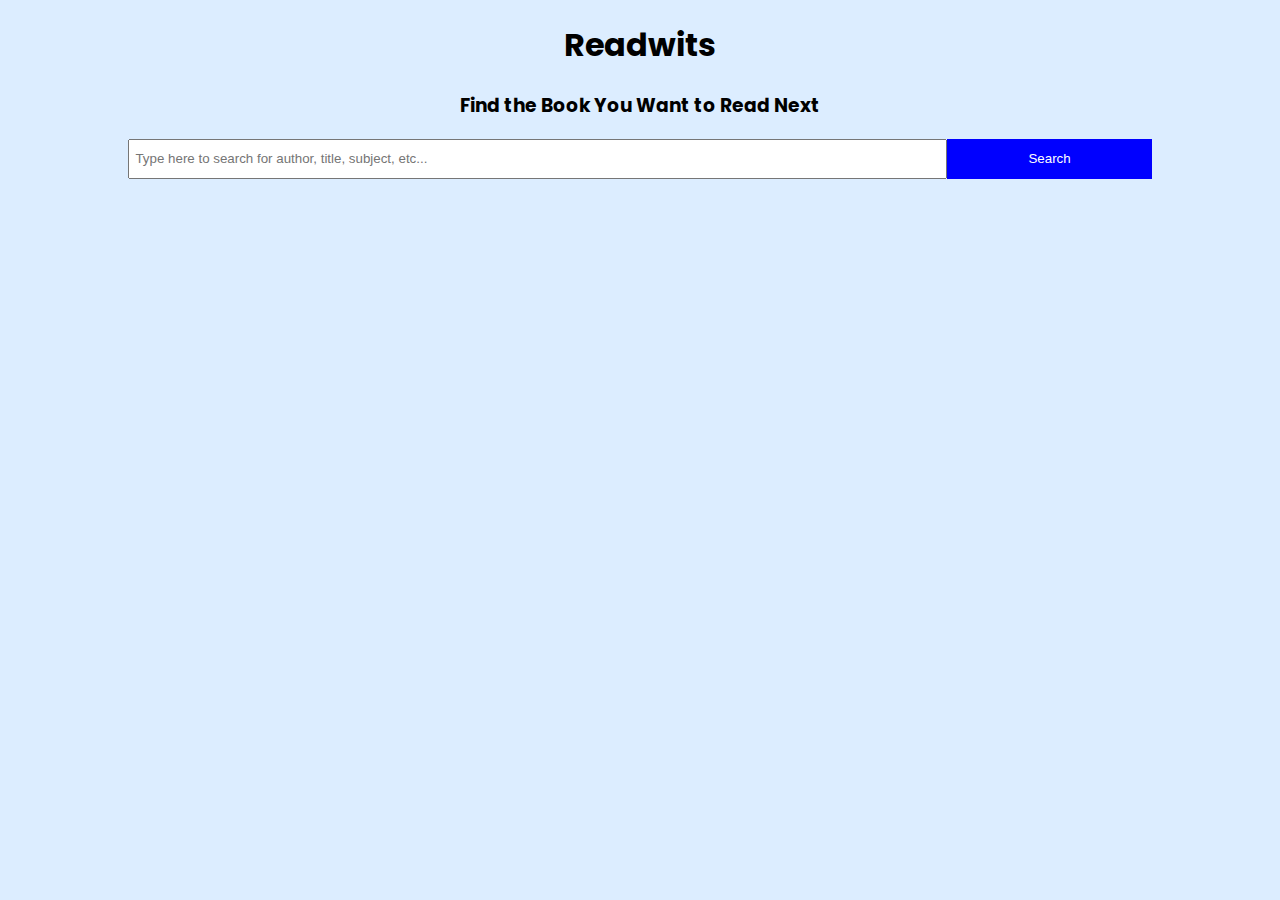
==== index.html @ 957a38b5 "created the layout of the app & added files" ====
<!DOCTYPE html>
<html lang="en">
<head>
	<meta charset="utf-8">
	<meta name="viewport" content="width=device-width">
	<meta name="viewport" content="width=device-width, initial-scale=1,maximum-scale=1, user-scalable=0">
	<meta name="HandheldFriendly" content="true">
	<meta name="description" content="Find the books online">
	<meta name="keywords" content="books, finder, searcher, free">
	<link href="https://fonts.googleapis.com/css?family=Poppins&display=swap" rel="stylesheet">
	<link rel="stylesheet" type="text/css" href="layout.css">
	<title>Readwits - Home</title>
</head>
<body>
	<div class="container">
	<h1>Readwits</h1>
	<h3>Find the Book You Want to Read Next</h3>

	<div class="inputform">
	<form>
	<input type="text" id="enterText" placeholder=" Type here to search for author, title, subject, etc..."><input type="submit" value="Search" id="submit-button">
	</form>
	</div>
	</div>

<script src="main.js"></script>
</body>
</html>
---- layout.css ----
* {
  box-sizing: border-box;
}

body {
	font-family: 'Poppins', sans-serif;
	font-size: 16px;
	padding: 0;
	margin: 0;
	background-color: #dcedff;
	min-width: 250px
}
.container {
	width: 80%;
	margin: auto;
	overflow: hidden;
}

h1, h3 {
	text-align: center;
}

.inputform {
	text-align: center;
}

#enterText {
	width: 80%;
	height: 40px;
}

#submit-button {
	background-color: blue;
	color: white;
	border: none;
	height: 40px;
	width: 20%;
	opacity: 1;
    transition: 0.3s;
}

#submit-button:hover {
	opacity: 0.6;
}
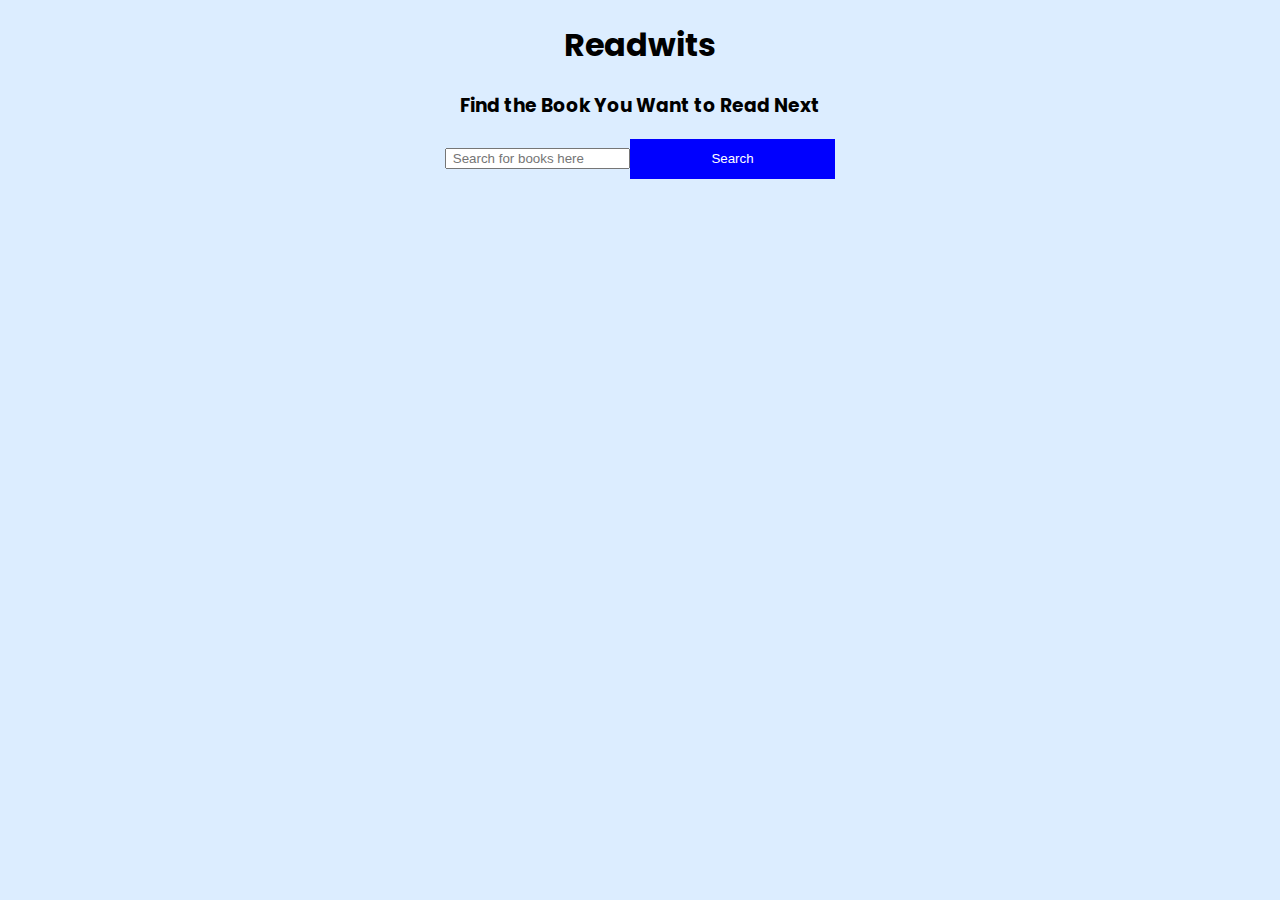
==== commit faa430cf: "moved index file outside of assets folder" ====
--- a/index.html
+++ b/index.html
@@ -12,17 +12,20 @@
 	<title>Readwits - Home</title>
 </head>
 <body>
+	<!-- Inputs the search bar -->
 	<div class="container">
-	<h1>Readwits</h1>
-	<h3>Find the Book You Want to Read Next</h3>
+		<h1>Readwits</h1>
+		<h3>Find the Book You Want to Read Next</h3>
+		<div class="inputform">
+		<input type="text" id="search-input" placeholder=" Search for books here"><input type="submit" id="submit-button" value="Search">
+		</div>
 
-	<div class="inputform">
-	<form>
-	<input type="text" id="enterText" placeholder=" Type here to search for author, title, subject, etc..."><input type="submit" value="Search" id="submit-button">
-	</form>
+	<!-- Display the search results -->
+	<div class="result-border">
+	<div id="output"></div>
 	</div>
 	</div>
 
-<script src="main.js"></script>
+<script src="app.js"></script>
 </body>
 </html>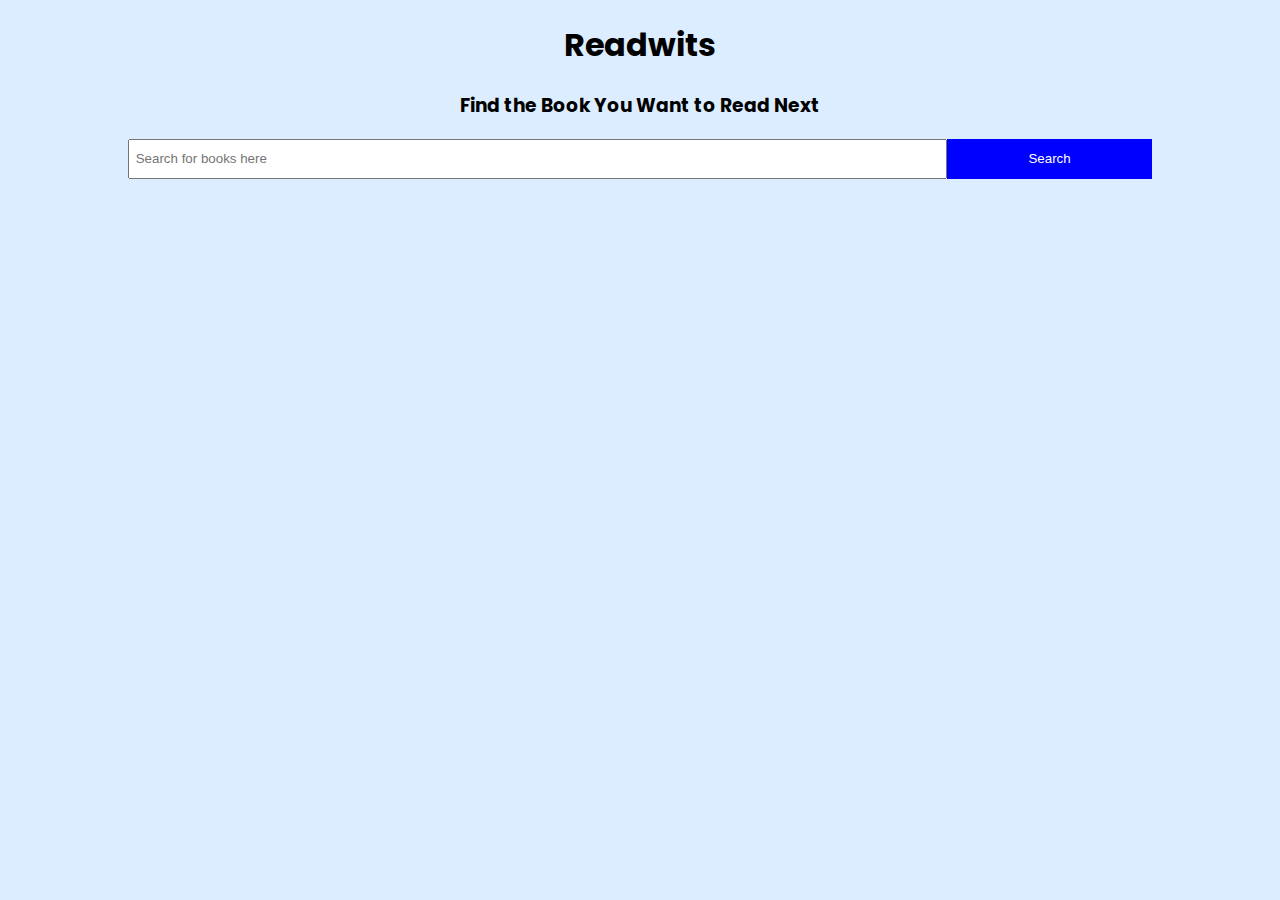
==== commit 68e83261: "fixed layout of search results" ====
--- a/index.html
+++ b/index.html
@@ -8,7 +8,7 @@
 	<meta name="description" content="Find the books online">
 	<meta name="keywords" content="books, finder, searcher, free">
 	<link href="https://fonts.googleapis.com/css?family=Poppins&display=swap" rel="stylesheet">
-	<link rel="stylesheet" type="text/css" href="layout.css">
+	<link rel="stylesheet" type="text/css" href="assets/layout.css">
 	<title>Readwits - Home</title>
 </head>
 <body>
@@ -21,11 +21,11 @@
 		</div>
 
 	<!-- Display the search results -->
-	<div class="result-border">
-	<div id="output"></div>
+	<h2 class="text"></h2>
+	<div id="output">
 	</div>
 	</div>
 
-<script src="app.js"></script>
+<script src="assets/app.js"></script>
 </body>
 </html>--- a/assets/layout.css
+++ b/assets/layout.css
@@ -0,0 +1,85 @@
+* {
+  box-sizing: border-box;
+}
+
+body {
+	font-family: 'Poppins', sans-serif;
+	font-size: 16px;
+	padding: 0;
+	margin: 0;
+	background-color: #dcedff;
+	min-width: 250px
+}
+.container {
+	width: 80%;
+	margin: auto;
+	overflow: hidden;
+}
+
+h1, h3 {
+	text-align: center;
+}
+
+.inputform {
+	text-align: center;
+}
+
+#search-input {
+	width: 80%;
+	height: 40px;
+}
+
+#submit-button {
+	background-color: #0000ff;
+	color: white;
+	border: none;
+	height: 40px;
+	width: 20%;
+	opacity: 1;
+    transition: 0.3s;
+}
+
+#submit-button:hover {
+	opacity: 0.6;
+}
+
+.results-box {
+	background: #f4f4f4;
+	padding: 5px 0px 5px 0px;
+	margin-bottom: 10px;
+}
+
+.results-box li{
+	list-style: none;
+}
+
+#output {
+	margin-top: 30px;
+	margin-bottom: 30px;
+	display: grid;
+	grid-template-columns: 50% 50%;
+	grid-gap: 2rem;
+}
+
+.book-info {
+	margin-top: 5px;
+	background-color: #00c807;
+	color: white;
+	border: none;
+	height: 40px;
+	width: 120px;
+	opacity: 1;
+    transition: 0.3s;
+}
+
+.book-info:hover {
+	opacity: 0.6;
+}
+
+@media(max-width: 768px){
+	#output {
+		display: grid;
+		grid-template-columns: none;
+		margin-bottom: 50px;
+	}
+}
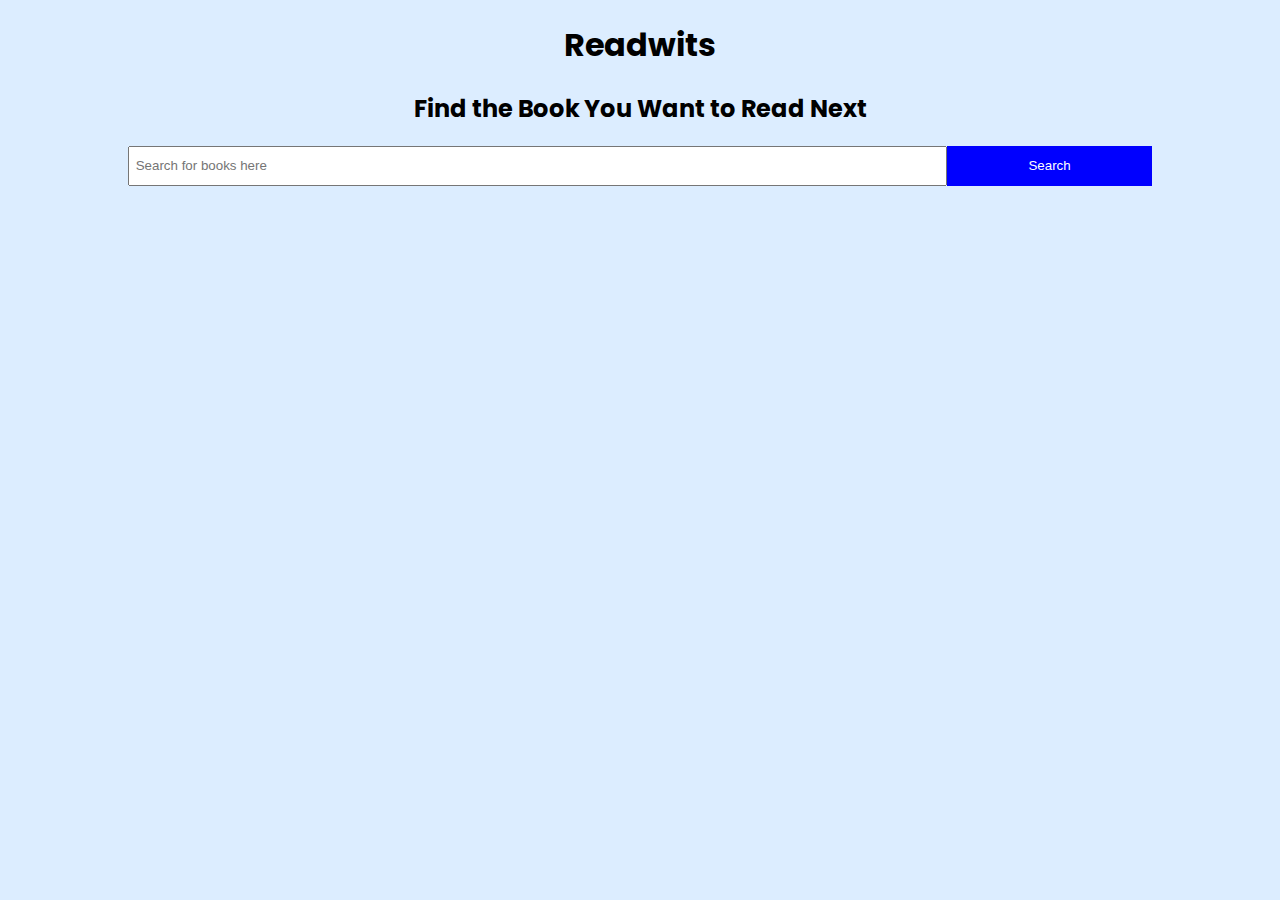
==== commit 23c2a171: "fixed accessibility problems" ====
--- a/index.html
+++ b/index.html
@@ -1,31 +1,46 @@
 <!DOCTYPE html>
 <html lang="en">
-<head>
-	<meta charset="utf-8">
-	<meta name="viewport" content="width=device-width">
-	<meta name="viewport" content="width=device-width, initial-scale=1,maximum-scale=1, user-scalable=0">
-	<meta name="HandheldFriendly" content="true">
-	<meta name="description" content="Find the books online">
-	<meta name="keywords" content="books, finder, searcher, free">
-	<link href="https://fonts.googleapis.com/css?family=Poppins&display=swap" rel="stylesheet">
-	<link rel="stylesheet" type="text/css" href="assets/layout.css">
-	<title>Readwits - Home</title>
-</head>
-<body>
-	<!-- Inputs the search bar -->
-	<div class="container">
-		<h1>Readwits</h1>
-		<h3>Find the Book You Want to Read Next</h3>
-		<div class="inputform">
-		<input type="text" id="search-input" placeholder=" Search for books here"><input type="submit" id="submit-button" value="Search">
-		</div>
+  <head>
+    <meta charset="utf-8" />
+    <meta name="viewport" content="width=device-width, initial-scale=1.0" />
+    <meta name="HandheldFriendly" content="true" />
+    <meta name="description" content="Find the books online" />
+    <meta name="keywords" content="books, finder, searcher, free" />
+    <meta
+      http-equiv="Content-Security-Policy"
+      content="upgrade-insecure-requests"
+    />
+    <link
+      href="https://fonts.googleapis.com/css?family=Poppins&display=swap"
+      rel="stylesheet"
+    />
+    <link rel="stylesheet" type="text/css" href="assets/layout.css" />
+    <title>Readwits - Home</title>
+  </head>
+  <body>
+    <!-- Inputs the search bar -->
+    <div class="container">
+      <h1>Readwits</h1>
+      <h2>Find the Book You Want to Read Next</h2>
+      <div class="inputform">
+        <input
+          type="text"
+          id="search-input"
+          name="search-input"
+          placeholder=" Search for books here"
+        /><input
+          type="submit"
+          id="submit-button"
+          name="submit-button"
+          value="Search"
+        />
+      </div>
 
-	<!-- Display the search results -->
-	<h2 class="text"></h2>
-	<div id="output">
-	</div>
-	</div>
+      <!-- Display the search results -->
+      <h2 class="text"></h2>
+      <div id="output"></div>
+    </div>
 
-<script src="assets/app.js"></script>
-</body>
-</html>+    <script src="assets/app.js"></script>
+  </body>
+</html>
--- a/assets/layout.css
+++ b/assets/layout.css
@@ -3,83 +3,85 @@
 }
 
 body {
-	font-family: 'Poppins', sans-serif;
-	font-size: 16px;
-	padding: 0;
-	margin: 0;
-	background-color: #dcedff;
-	min-width: 250px
+  font-family: "Poppins", sans-serif;
+  font-size: 16px;
+  padding: 0;
+  margin: 0;
+  background-color: #dcedff;
+  min-width: 250px;
 }
 .container {
-	width: 80%;
-	margin: auto;
-	overflow: hidden;
+  width: 80%;
+  margin: auto;
+  overflow: hidden;
 }
 
-h1, h3 {
-	text-align: center;
+h1,
+h2 {
+  text-align: center;
 }
 
 .inputform {
-	text-align: center;
+  text-align: center;
 }
 
 #search-input {
-	width: 80%;
-	height: 40px;
+  width: 80%;
+  height: 40px;
 }
 
 #submit-button {
-	background-color: #0000ff;
-	color: white;
-	border: none;
-	height: 40px;
-	width: 20%;
-	opacity: 1;
-    transition: 0.3s;
+  background-color: #0000ff;
+  color: white;
+  border: none;
+  height: 40px;
+  width: 20%;
+  opacity: 1;
+  transition: 0.3s;
+  cursor: pointer;
 }
 
 #submit-button:hover {
-	opacity: 0.6;
+  opacity: 0.6;
 }
 
 .results-box {
-	background: #f4f4f4;
-	padding: 5px 0px 5px 0px;
-	margin-bottom: 10px;
+  background: #f4f4f4;
+  padding: 5px 0px 5px 0px;
+  margin-bottom: 10px;
 }
 
-.results-box li{
-	list-style: none;
+.results-box li {
+  list-style: none;
 }
 
 #output {
-	margin-top: 30px;
-	margin-bottom: 30px;
-	display: grid;
-	grid-template-columns: 50% 50%;
-	grid-gap: 2rem;
+  margin-top: 30px;
+  margin-bottom: 30px;
+  display: grid;
+  grid-template-columns: 50% 50%;
+  grid-gap: 2rem;
 }
 
 .book-info {
-	margin-top: 5px;
-	background-color: #00c807;
-	color: white;
-	border: none;
-	height: 40px;
-	width: 120px;
-	opacity: 1;
-    transition: 0.3s;
+  margin-top: 5px;
+  background-color: #00c807;
+  color: white;
+  border: none;
+  height: 40px;
+  width: 120px;
+  opacity: 1;
+  transition: 0.3s;
 }
 
 .book-info:hover {
-	opacity: 0.6;
+  opacity: 0.6;
 }
 
-@media(max-width: 768px){
-	#output {
-		display: grid;
-		grid-template-columns: none;
-		margin-bottom: 50px;
-	}
+@media (max-width: 768px) {
+  #output {
+    display: grid;
+    grid-template-columns: none;
+    margin-bottom: 50px;
+  }
 }
